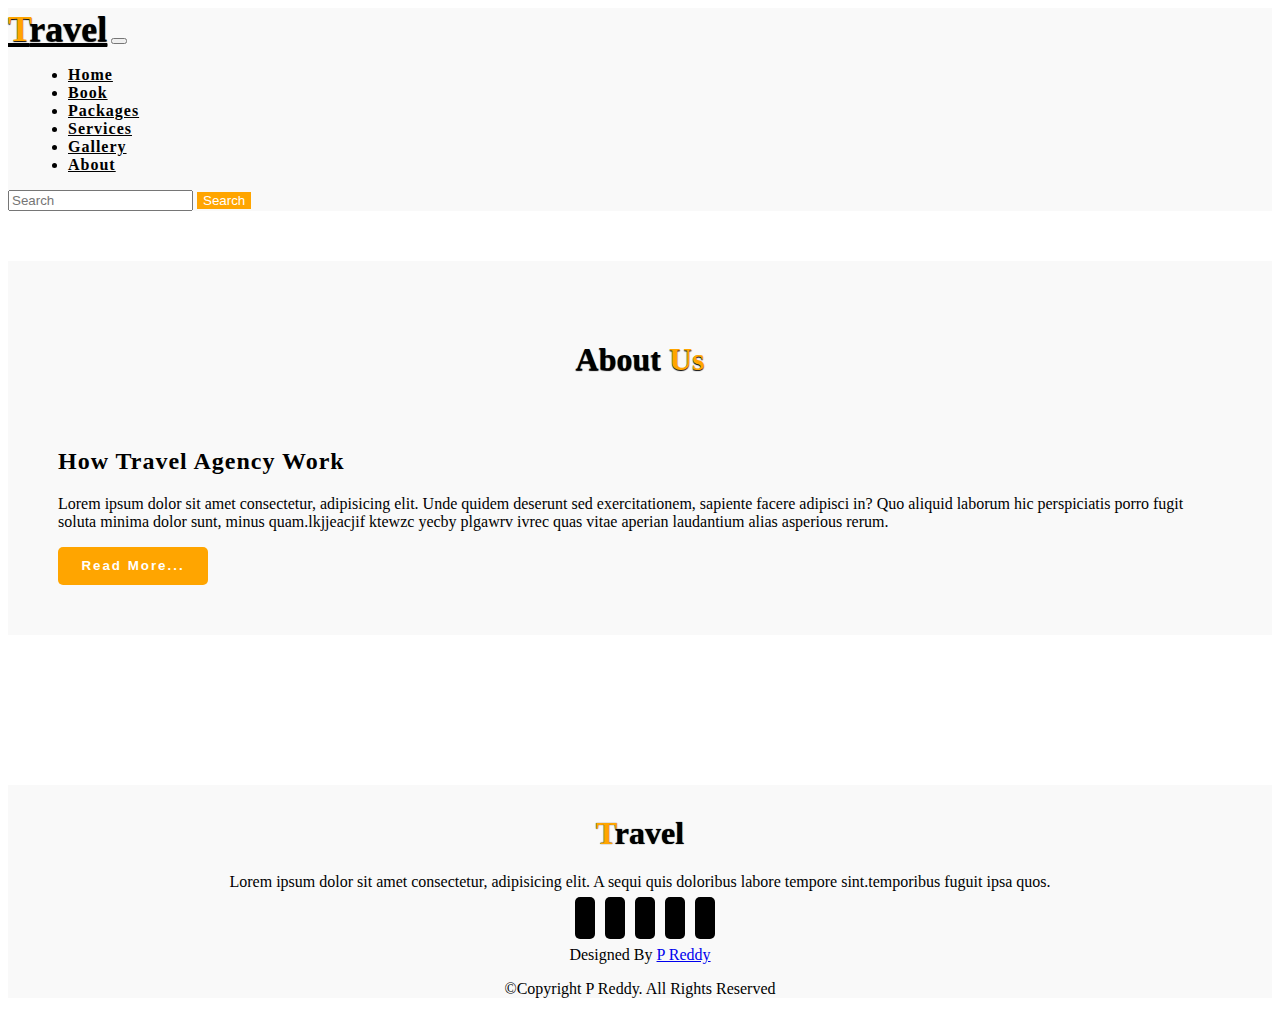
==== basicwebsite/about.html @ 1aeee7d9 "Add files via upload" ====
<html lang="en">
    <head>
        <meta charset="UTF-8">
        <meta http-equiv="X-UA-Compatible" content="IE-edge">
        <meta name="viewpoint" content="width=device-width, initial-scale=1.0">
        <title>Travel</title>

<link rel="stylesheet" href="style.css">

        <!-- Bootstrap Link -->
        <link href="https://cdn.jsdelivr.net/npm/bootstrap@5.0.2/dist/css/bootstrap.min.css" rel="stylesheet" integrity="sha384-EVSTQN3/azprG1Anm3QDgpJLIm9Nao0Yz1ztcQTwFspd3yD65VohhpuuCOmLASjC" crossorigin="anonymous">
        <!-- Bootstrap Link-->



        <!-- Font Awesome Cdn -->
        <link href="https://cdnjs.cloudflare.com/ajax/libs/font-awesome/6.5.2/css/all.min.css">
         <!-- Font Awesome Cdn -->




         <!-- Google Fonts -->
          <link rel="preconnect" href="https://fonts.googleapis.com">
          <link rel="preconnect" href="https://fonts.gstatic.com" crossorigin>
          <link href="https://fonts.googleapis.com/css2?family=Roboto:wght@500&display=swap" rel="stylesheet">
         <!-- Google Fonts -->

         <!--Navbar Start --> 
     <nav class="navbar navbar-expand-lg" id="navbar">
        <div class="container">
          <a class="navbar-brand" href="index.html" id="logo"><span>T</span>ravel</a>
          <button class="navbar-toggler" type="button" data-bs-toggle="collapse" data-bs-target="#mynavbar">
            <span><i class="fa-solid fa-bars"></i></span>
          </button>
          <div class="collapse navbar-collapse" id="mynavbar">
            <ul class="navbar-nav me-auto">
              <li class="nav-item">
                <a class="nav-link active" href="index.html">Home</a>
              </li>
              <li class="nav-item">
                <a class="nav-link" href="book.html">Book</a>
              </li>
              <li class="nav-item">
                <a class="nav-link" href="packages.html">Packages</a>
              </li>
              <li class="nav-item">
                <a class="nav-link" href="services.html">Services</a>
              </li>
              <li class="nav-item">
                <a class="nav-link" href="gallery.html">Gallery</a>
              </li>
              <li class="nav-item">
                <a class="nav-link" href="about.html">About</a>
              </li>
              
              
            </ul>
            <form class="d-flex">
              <input class="form-control me-2" type="text" placeholder="Search">
              <button class="btn btn-primary" type="button">Search</button>
            </form>
          </div>
        </div>
      </nav>
      
     <!-- Navbar End -->

          
    <!-- About Start -->
 <section class="about" id="about">
    <div class="container">
      <div class="main-txt">
        <h1>About <span>Us</span></h1>
      </div>
      
      <div class="row" style="margin-top: 50px;">

        <div class="col-md-6 py-3 py-md-0">
          <div class="card">
            <img src="images/about.jpeg" alt="">
          </div>
        </div>

        <div class="col-md-6 py-3 py-md-0">
          <h2>How Travel Agency Work</h2>
          <p>Lorem ipsum dolor sit amet consectetur, adipisicing elit. Unde quidem deserunt sed exercitationem, sapiente facere adipisci in? Quo aliquid laborum hic perspiciatis porro fugit soluta minima dolor sunt, minus quam.lkjjeacjif ktewzc yecby plgawrv ivrec quas vitae aperian laudantium alias asperious rerum.</p>
          <button id="about-btn">Read More...</button>
        </div>

      </div>
    </div>
   </section>
   <!-- About End -->

   <!-- Footeer Start -->
   <footer id="footer">
    <h1><span>T</span>ravel</h1>
    <p>Lorem ipsum dolor sit amet consectetur, adipisicing elit. A sequi quis doloribus labore tempore sint.temporibus fuguit ipsa quos.</p>
    <div class="social-links">
      <i class="fa-brands fa-twitter"></i>
      <i class="fa-brands fa-facebook"></i>
      <i class="fa-brands fa-instagram"></i>
      <i class="fa-brands fa-youtube"></i>
      <i class="fa-brands fa-pinterest-p"></i>
    </div>
    <div class="credit">
      <p>Designed By <a href="#">P Reddy</a></p>
    </div>
    <div class="copyright">
      <p>&copy;Copyright P Reddy. All Rights Reserved</p>
    </div>
  </footer>       
 <!-- Footer End -->





  <script src="https://cdn.jsdelivr.net/npm/bootstrap@5.0.2/dist/js/bootstrap.bundle.min.js" integrity="sha384-MrcW6ZMFYlzcLA8Nl+NtUVF0sA7MsXsP1UyJoMp4YLEuNSfAP+JcXn/tWtIaxVXM" crossorigin="anonymous"></script>

</body>
</html>
---- basicwebsite/style.css ----
.cs1{
    margin: 0;
    padding: 0;
    box-sizing: border-box;
    text-decoration: none;
    list-style: none;
    scroll-behavior: smooth;
    /* font-family: 'Roboto', sans-serif; */
    font-family: 'Lato', sans-serif;
}

/* Navbar Start */
#navbar{
    background: #f9f9f9;
}
#logo{
    font-size: 36px;
    font-weight: 550;
    color: black;
    text-shadow: 0px 1px 1px black;
    margin-bottom: 5px;
}
#logo span{
    color: #ffa500;
}
.navbar-toggler span{
    color: #ffa500;
}
.navbar-nav{
    margin-left: 20px;

}
.nav-item .nav-link{
    font-size: 16px;
    font-weight: 550;
    color: black;
    letter-spacing: 1px;
    border-radius: 3px;
    transition: 0.5s ease;
}
.nav-item .nav-link:hover{
    background: #ffa500;
    color: white;
}
#navbar form button{
    background: orange;
    color: white;
    border: none;
}
/* Navbar End */



/* Home Section Start */
.home{
    width: 100%;
    height: 100vh;
    background-image: linear-gradient(rgba(0,0,0,0.3),rgba(0,0,0,0.1)), url('./images/background img.jpg');
    background-repeat: no repeat;
    background-size: cover;
}
.home .content{
    text-align: center;
    padding-top: 200px;
}
.home .content h5{
    color: white;
    font-size: 38px;
    font-weight: 550;
    text-shadow: 0px 1px 1px black;
}
.home .content h1{
    color: white;
    font-size: 70px;
    font-weight: 500;
    text-shadow: 0px 1px 1px black;
    margin-top: 5px;
}
.changecontent::after{
    content: ' ';
    color: #ffa500;
    text-shadow: 0px 1px 1px black;
    animation: changetext 10s infinite linear;
}
@keyframes changetext{
    0%{content: "France";}
    10%{content: "Spain";}
    20%{content: "United States";}
    30%{content: "China";}
    40%{content: "India";}
    50%{content: "Pakistan";}
    60%{content: "Italy";}
    70%{content: "Turkey";}
    80%{content: "Mexico";}
    90%{content: "Germany";}
    100%{content: "United Kingdom";}
}
.home .content p{
    color: white;
    font-size: 15px;
    font-weight: 600;
    text-shadow: 0px 1px 1px black;
    margin-bottom: 30px;
    margin-top: 5px;
}
.home .content a{
    padding: 10px;
    background: white;
    color: black;
    letter-spacing: 2px;
    font-weight: 550;
    border-radius: 0.5s;
    text-decoration: none;
    transition: 0.5s;
}
.home .content a:hover{
    background: #ffa500;
    color: white;
}
@media (max-width:850px){
    .home{
        background-position: 50%;
    }
}
@media (max-width:450px){
    .home .content h5{
        font-size: 25px;
    }
    .home .content h1{
        font-size: 38px;
    }
    .home .content p{
        font-size: 13px;
    }    
}
/* Home Section End */

/* Section Book Start */
.book{
    background: #f9f9f9;
    padding: 50px;
}
.main-text h1{
    text-align: center;
    text-shadow: 0px 1px 1px black;
    font-weight: 600;
}
.main-text h1 span{
    color: #ffa500;
}
.book .card{
    border-radius: 10px;
    box-shadow: 0px 5px 5px -6px black;
}
.book .row{
    margin-top: 30px;
}
.book form input{
    padding: 10px;
    color: black;
    border: none;
    outline: none;
    font-size: 15px;
    border-radius: 10px;
    box-shadow: 0px 5px 5px -6px black;
}
.book form textarea{
    border: none;
    border-radius: 10px;
    resize: none;
    box-shadow: opx 5px 5px -6px black;
    height: 200px;
}
.book .submit{
    width: 160px;
    font-size: 16px;
    font-weight: 550;
    background: #ffa500;
    color: white;
    margin-top: 10px;
    transition: 0.5s;
}
.book .submit:hover{
    width: 170px;
}
@media (max-width:765px){
    .book{
        padding: 0;
    }
    .main-text h1{
        padding: 20px;
    }
}
/* Section Book End */





/* Section Packages Start */
.main-txt h1{
    text-align: center;
    margin-top: 30px;
    font-weight: 600;
    text-shadow: 0px 1px 1px black;
}
.main-txt h1 span{
    color: #ffa500;
}
.packages .card{
    border-radius: 5px;
    border: none;
    box-shadow: rgba(0,0,0,0.1) 0px 4px 12px;
}
.packages .card img{
    border-radius: 5px;
}
.packages .card .card-body{
    background: transparent;
}
.packages .card .card-body h3{
    font-size: 25px;
    font-weight: 600;
}
.packages .card .card-body p{
    font-size: 15px;
}
.checked{
    color: #ffa500;
}
.star i{
    font: 15px;
}
.packages .card .card-body h6{
    font-size: 20px;
}
.packages .card .card-body a{
    padding: 10px;
    text-decoration: none;
    background: #ffa500;
    color: white;
    border-radius: 5px;
}
/* Section Packages End */




/* Section Services Start */
.services{
    background: #f9f9f9;
    margin-top: 50px;
}
.services .card{
    box-shadow: rgba(0,0,0,0.1) 0px 4px 12px;
    border: none;
    cursor: pointer;
}
.services .card i{
    font-size: 80px;
    text-align: center;
    color: #ffa500;
    margin-top: 20px;
}
.services .card .card-body h3{
    font-weight: 600;
}
.services .card .card-body{
    text-align: center;
}
/*Section Services End */




/* Section Gallery Start */
.gallery{
    margin-top: 50px;
}
.gallery .card{
    border-radius: 10px;
    box-shadow: rgba(0,0,0,0.1) 0px 4px 12px;
    cursor: pointer;
}
.gallery .card img{
    border-radius: 10px;
    transition: 0.5s;
}
.gallery .card img:hover{
    transform: scale(1.1);
}
/* Section Gallery End */




/* About Start */
.about{
    padding: 50px;
    margin-top: 50px;
    background: #f9f9f9;
}
.about .card{
    border-radius: 10px;
}
.about .card img{
    border-radius: 10px;
}
.about h2{
    font-weight: 600;
    letter-spacing: 1px;
}
.about p{
    font-weight: 500;
}
#about-btn{
    width: 150px;
    height: 38px;
    border: none;
    border-radius: 5px;
    background: #ffa500;
    color: white;
    letter-spacing: 2px;
    font-weight: 550;
    transition: 0.5s ease;
    cursor: pointer;
}
#about-btn:hover{
    width: 170px;
}
@media (max-width:765px){
    .about{
        padding: 0;
    }
}
/* About End */


/* Footer Start */
#footer{
    width: 100%;
    margin-top: 150px;
    text-align: center;
    background: #f9f9f9;
}
#footer h1{
    font-weight: 600;
    padding-top: 30px;
    text-shadow: 0px 0px 1px black;
}
#footer h1 span{
    color: #ffa500;
}
.social-links i{
    padding: 10px;
    border-radius: 5px;
    font-size: 20px;
    background: black;
    color: white;
    margin-left: 10px;
    margin-bottom: 10px;
    transition: 0.5s ease;
    cursor: pointer;
}
.social-links i:hover{
    background: #ffa500;
}
/* Footer End */
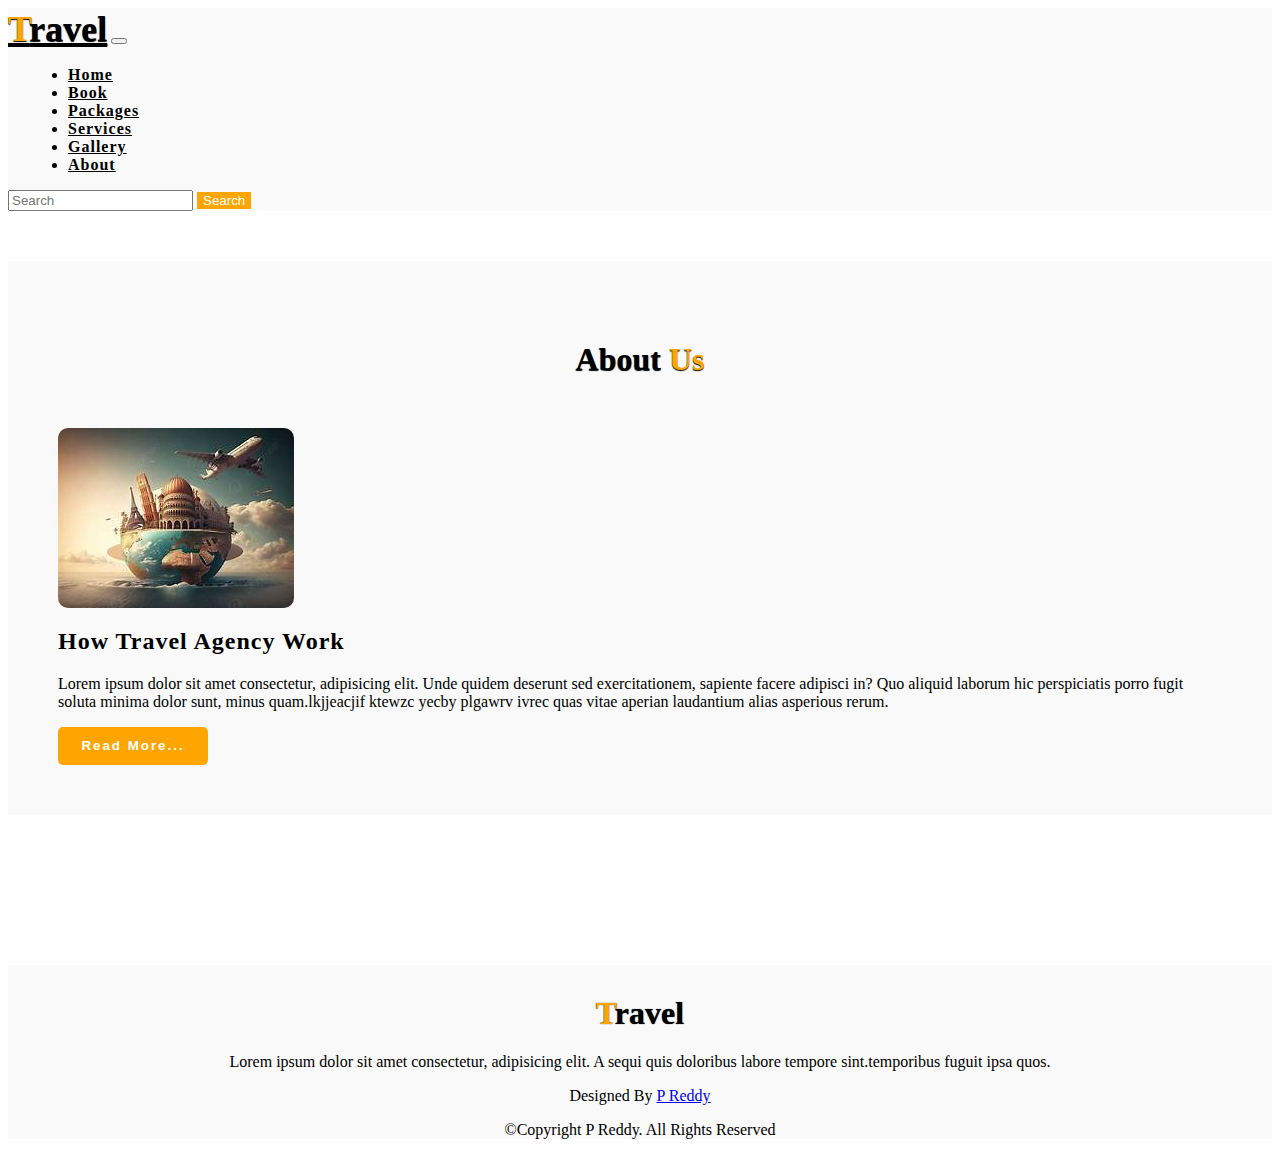
==== commit 261c4fee: "Add files via upload" ====
--- a/basicwebsite/about.html
+++ b/basicwebsite/about.html
@@ -97,13 +97,7 @@
    <footer id="footer">
     <h1><span>T</span>ravel</h1>
     <p>Lorem ipsum dolor sit amet consectetur, adipisicing elit. A sequi quis doloribus labore tempore sint.temporibus fuguit ipsa quos.</p>
-    <div class="social-links">
-      <i class="fa-brands fa-twitter"></i>
-      <i class="fa-brands fa-facebook"></i>
-      <i class="fa-brands fa-instagram"></i>
-      <i class="fa-brands fa-youtube"></i>
-      <i class="fa-brands fa-pinterest-p"></i>
-    </div>
+    
     <div class="credit">
       <p>Designed By <a href="#">P Reddy</a></p>
     </div>
--- a/basicwebsite/style.css
+++ b/basicwebsite/style.css
@@ -40,11 +40,11 @@
 }
 .nav-item .nav-link:hover{
     background: #ffa500;
-    color: white;
+    color: rgba(255, 255, 255, 0.863);
 }
 #navbar form button{
     background: orange;
-    color: white;
+    color: rgb(255, 255, 255);
     border: none;
 }
 /* Navbar End */
@@ -285,6 +285,8 @@
 .gallery .card img{
     border-radius: 10px;
     transition: 0.5s;
+    padding-left:50px;
+    padding-right: 50px;
 }
 .gallery .card img:hover{
     transform: scale(1.1);
